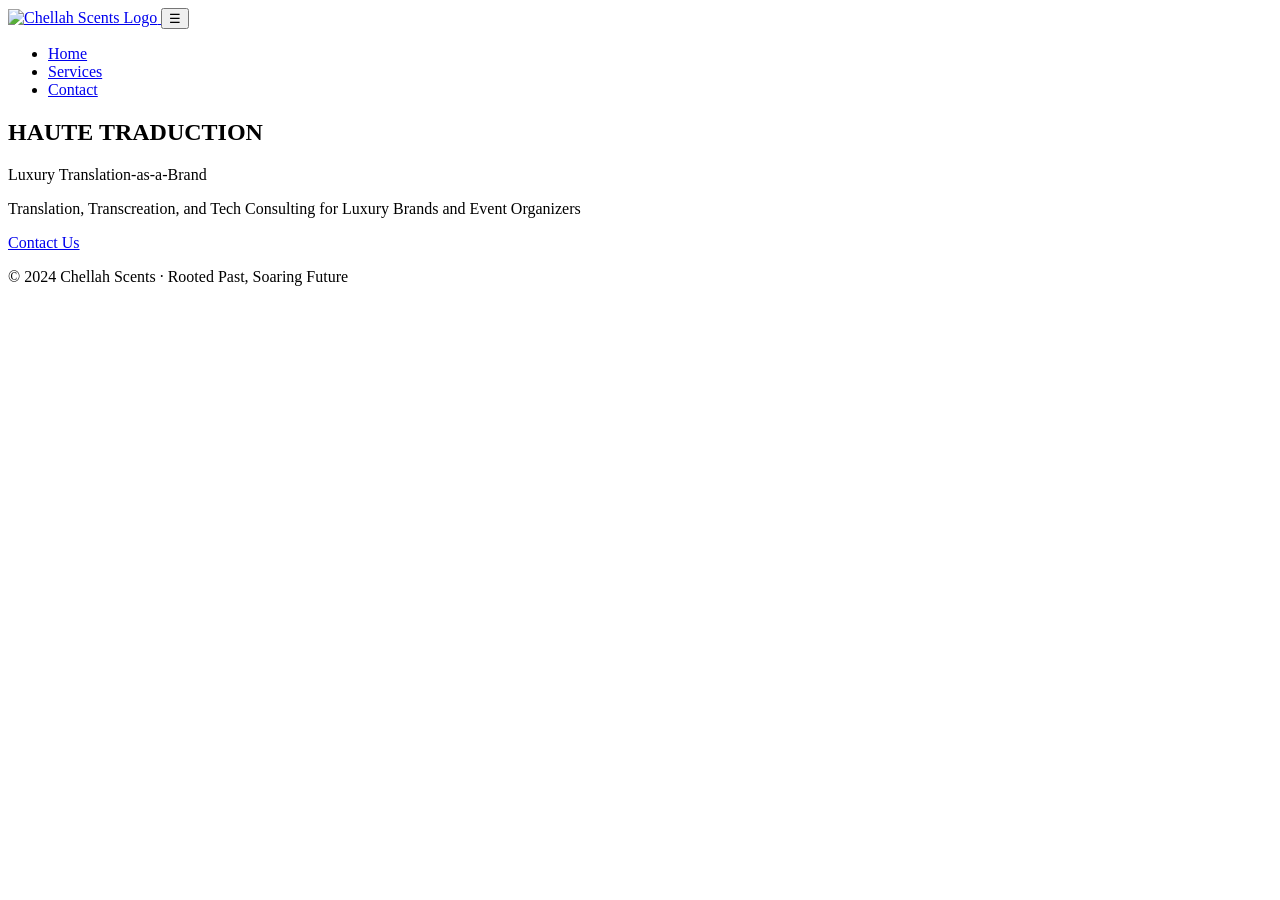
==== index.html @ 3d2cdc5f "Add files via upload" ====
<!DOCTYPE html>
<html lang="en">
<head>
  <meta charset="UTF-8">
  <meta name="viewport" content="width=device-width, initial-scale=1">
  <title>Chellah Scents • Home</title>
  <link rel="stylesheet" href="css/styles.css">
  <script src="js/main.js" defer></script>
</head>
<body>

  <header>
    <nav class="navbar">
      <a href="index.html" class="nav-logo">
        <img src="img/logo.png" alt="Chellah Scents Logo">
      </a>
      <button class="nav-toggle" aria-label="toggle menu">☰</button>
      <ul class="nav-menu">
        <li><a href="index.html" class="active">Home</a></li>
        <li><a href="services.html">Services</a></li>
        <li><a href="contact.html">Contact</a></li>
      </ul>
    </nav>
  </header>

  <main>
    <section class="hero">
      <h1>HAUTE TRADUCTION</h1>
      <p class="tagline">Luxury Translation-as-a-Brand</p>
      <p class="subtag">
        Translation, Transcreation, and Tech Consulting for Luxury Brands and Event Organizers
      </p>
      <a href="contact.html" class="btn">Contact Us</a>
    </section>
  </main>

  <footer>
    <p>© 2024 Chellah Scents · Rooted Past, Soaring Future</p>
  </footer>

</body>
</html>
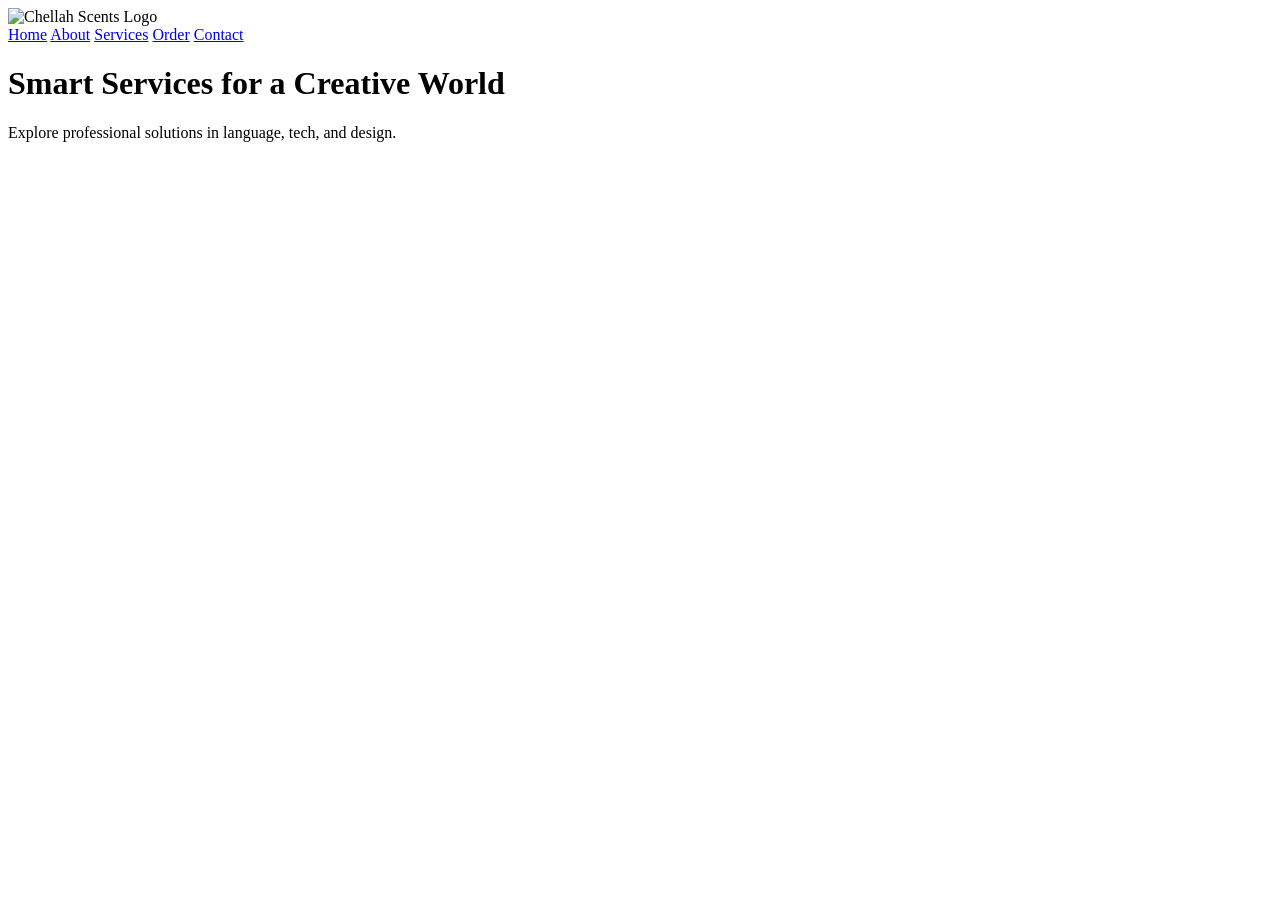
==== commit d5ff2227: "Update index.html" ====
--- a/index.html
+++ b/index.html
@@ -2,41 +2,24 @@
 <html lang="en">
 <head>
   <meta charset="UTF-8">
-  <meta name="viewport" content="width=device-width, initial-scale=1">
-  <title>Chellah Scents • Home</title>
-  <link rel="stylesheet" href="css/styles.css">
-  <script src="js/main.js" defer></script>
+  <title>Chellah Scents</title>
+  <link rel="stylesheet" href="assets/css/style.css">
 </head>
 <body>
-
   <header>
-    <nav class="navbar">
-      <a href="index.html" class="nav-logo">
-        <img src="img/logo.png" alt="Chellah Scents Logo">
-      </a>
-      <button class="nav-toggle" aria-label="toggle menu">☰</button>
-      <ul class="nav-menu">
-        <li><a href="index.html" class="active">Home</a></li>
-        <li><a href="services.html">Services</a></li>
-        <li><a href="contact.html">Contact</a></li>
-      </ul>
+    <img src="assets/images/logo.png" alt="Chellah Scents Logo">
+    <nav>
+      <a href="index.html">Home</a>
+      <a href="about.html">About</a>
+      <a href="services.html">Services</a>
+      <a href="order.html">Order</a>
+      <a href="contact.html">Contact</a>
     </nav>
   </header>
-
   <main>
-    <section class="hero">
-      <h1>HAUTE TRADUCTION</h1>
-      <p class="tagline">Luxury Translation-as-a-Brand</p>
-      <p class="subtag">
-        Translation, Transcreation, and Tech Consulting for Luxury Brands and Event Organizers
-      </p>
-      <a href="contact.html" class="btn">Contact Us</a>
-    </section>
+    <h1 id="hero_title">Smart Services for a Creative World</h1>
+    <p>Explore professional solutions in language, tech, and design.</p>
   </main>
-
-  <footer>
-    <p>© 2024 Chellah Scents · Rooted Past, Soaring Future</p>
-  </footer>
-
+  <script src="assets/js/scripts.js"></script>
 </body>
-</html>+</html>
